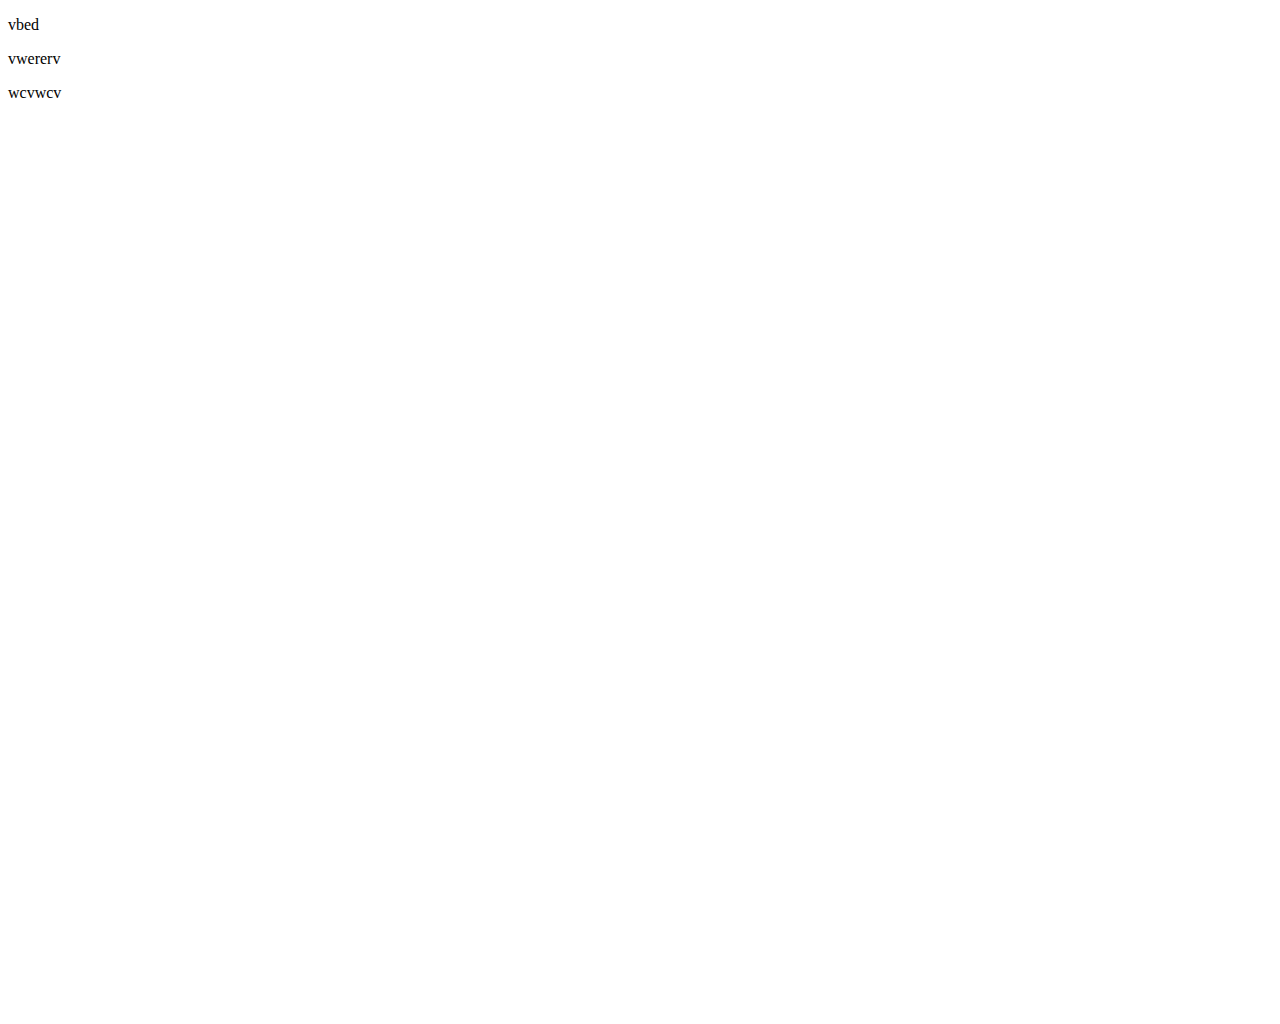
==== index (1).html @ 2442285e "commit" ====
<!DOCTYPE html>
<html lang="en">
<head>
	<meta charset="UTF-8">
	<meta name="viewport" content="width=device-width, initial-scale=1, shrink-to-fit=no">
	<title>Document</title>
	<style>
		body {
			height: 1000px;
		}
		.box {
			width: 150px;
			height: 100px;
			background-color: red;
		}
	</style>
</head>
<body>
	
	<p>vbed</p>
	<p>vwererv</p>
	<p>wcvwcv</p>

	<script src="js/script.js"></script>
</body>
</html>
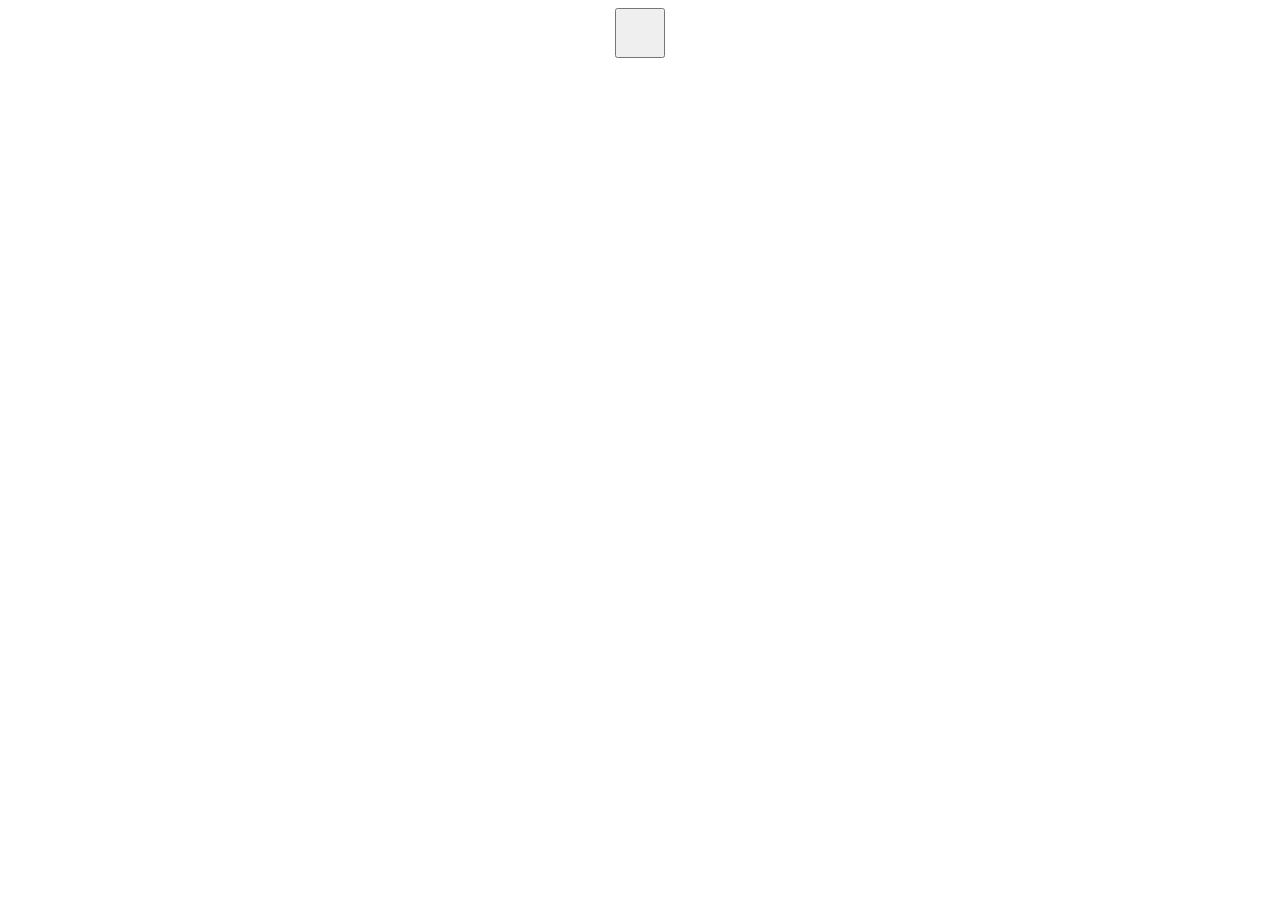
==== commit 167246c4: "commit" ====
--- a/index (1).html
+++ b/index (1).html
@@ -5,21 +5,17 @@
 	<meta name="viewport" content="width=device-width, initial-scale=1, shrink-to-fit=no">
 	<title>Document</title>
 	<style>
-		body {
-			height: 1000px;
-		}
-		.box {
-			width: 150px;
-			height: 100px;
-			background-color: red;
+		button {
+			height: 50px;
+			width: 50px;
+			margin: 0 auto;
+			display: block;
 		}
 	</style>
 </head>
 <body>
-	
-	<p>vbed</p>
-	<p>vwererv</p>
-	<p>wcvwcv</p>
+	<button></button>
+
 
 	<script src="js/script.js"></script>
 </body>
